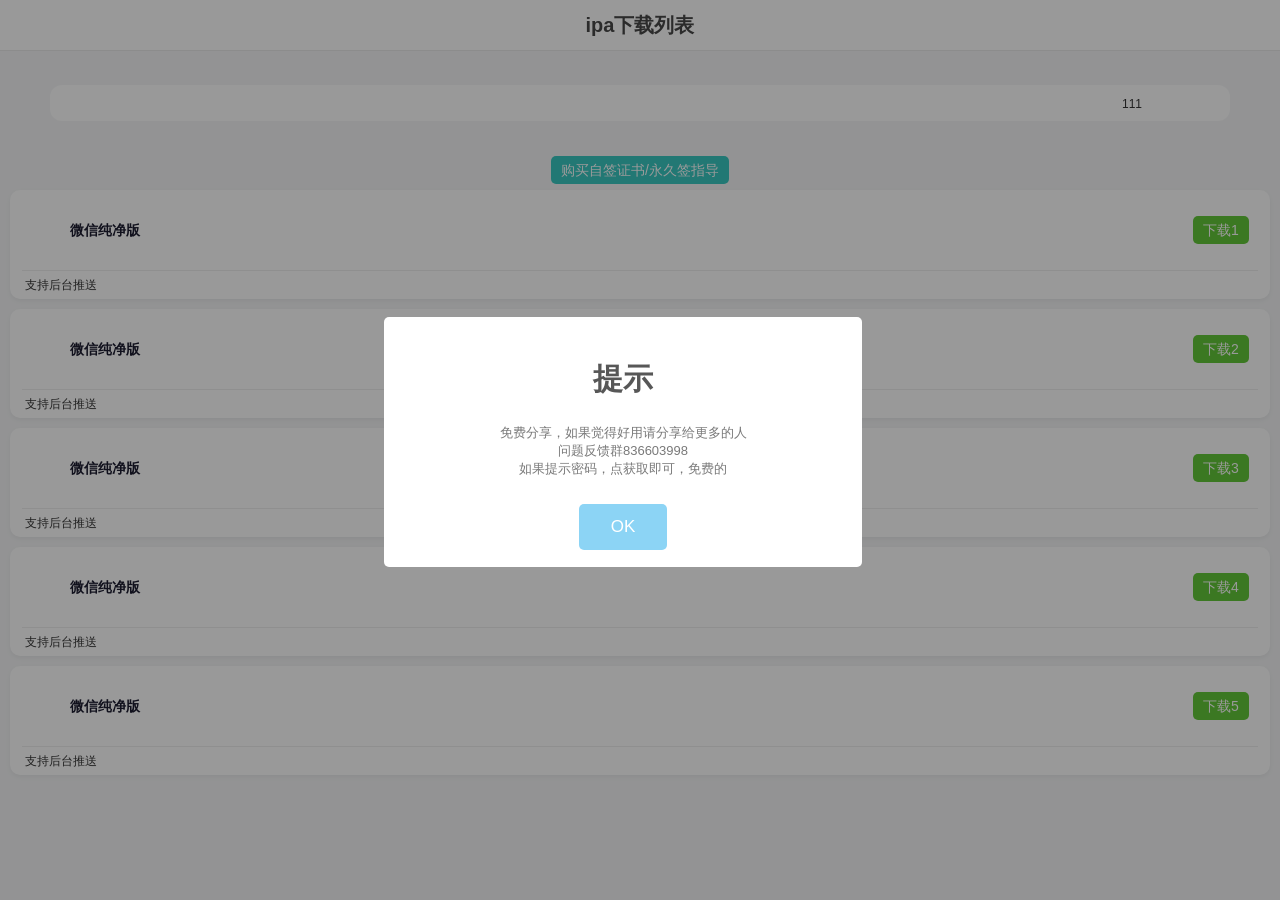
==== v5/index.html @ 25a2d20e "Add files via upload" ====
<!DOCTYPE html>
<html lang="zh-cn">
 <head>
  <meta http-equiv="Content-Type" content="text/html; charset=UTF-8" /> 
  <meta http-equiv="X-UA-Compatible" content="IE=edge" /> 
  <meta name="viewport" content="width=device-width, initial-scale=1" />  
<title>ipa下载多开下载专区</title> 
  <meta name="keywords" content="ipa下载" /> 
  <meta name="description" content="ipa下载" /> 
  <!--<link rel="shortcut icon" type="image/x-icon" href="/png/logo.png" /> 
  <link rel="apple-touch-icon" href="/png/logo.png" /> 
  <link type="image/vnd.microsoft.icon" href="/png/logo.png" /> -->
  <link href="./css/style.css" rel="stylesheet" />  
 <!-- <script type="text/JavaScript">alert("可以正常安装的---未标记掉签的应用---\n正常访问\n问题解答群：836603998");</script>-->
     
     
     
     
     <!--头部导航条--> 
 </head>
 <body>
  
     <header id="fenzhi-nav"> 
   <div class="main"> 
    <h1 class="logo"> <a> <span>ipa下载列表</span> </a> </h1> 
    <nav class="nav"> 
     <ul> 
      <!--获取导航链接/从首页向下第一个栏目起/只显示nav栏目组--> 
     
      
      
    </nav> 
    <!--<div class="bar-btn visible-xs visible-sm"> -->
     <!--<a href="/index.htm"><img class="icon-bar2" src="/png/logo.png" /><img /></a> -->
    </div> 
    <!--<button class="nav-btn visible-xs visible-sm"> <span class="icon-line top"></span> <span class="icon-line middle"></span> <span class="icon-line bottom"></span> </button> -->
   </div> 
  </header> 
  <div id="content"> 
   <!--导航条--> 
   <!--内容--> 
   <div class="main"> 
    <div class="container content-box"> 
     <section class="sousuo"> 
      <div class="search"> 
       <div class="search-input">
       <!-- <img class="search-icon" src="/png/logo.png" /> -->
        <marquee class="info-item2" scrollamount="5">
       111
        </marquee> 
       </div> 
      </div> 
     </section> 
     <!-- 搜索热词 --> 
    </div> 
    <!-- 搜索引擎 --> 
   </div> 
   <!--获取每个链接栏目的内容--> 
   <section class="item card-box" id="row-29"> 
    <div class="container-fluid"> 
     <div class="row"> 
      <i class="fa fa-cloud-download"></i> 
      <!--获取内容列表--> 
       
   <!--<center><a href="https://jq.qq.com/?_wv=1027&k=j9Nrh9qq"onclick="return confirm('群号638898951')"> <button type="button" class="el-button base-button el-button--text primary" style="color:#39c9c2;" data-v-0b43de5e="">
               <span>QQ交流群</span> </button> </a> </center>-->
              <center><a href="https://apiocc.gitee.io/pnge/png/vx1.png"onclick="return confirm('稳定好用，欢迎购买')"> <button type="button" class="el-button base-button el-button--text primary" style="color:#39c9c2;" data-v-0b43de5e="">
              
               <span>购买自签证书/永久签指导</span> </button> </a> </center>
      
        
        
         
       <!-- head --> 
       <div class="shortcut-list t autoresize"> 
        <div class="shortcut-list-item" data-v-1d37c6a3=""> 
         <div class="shortcut"> 
          <div class="sub" style="border-bottom-left-radius:10px;border-bottom-right-radius:10px;" data-v-481f0bb3=""> 
           <div class="user" style="display:;" data-v-481f0bb3=""> 
            <div class="avatar" style="height:40px;width:40px;" data-v-7c8eb7ad="" data-v-481f0bb3=""> 
            
            </div> 
            <div class="info" data-v-481f0bb3=""> 
             <a href="/user/1qmnYqpnD5" class="name" data-v-481f0bb3="">微信纯净版</a> 
            
          
               </div> 
          <a href="https://cloud.cydias.top/d/a4/%E5%BE%AE%E4%BF%A1/%E5%BE%AE%E4%BF%A11.ipa"> <button type="button" class="el-button base-button el-button--text primary" style="color:#63c939;" data-v-0b43de5e="">
              <!---->
              <!----> <span>下载1</span> </button> </a>  &nbsp;&nbsp;&nbsp;
         
         
        
              </div> 
           <div class="information" data-v-481f0bb3=""> 
            <div class="info-item types" style="display:none;" data-v-481f0bb3=""></div> 
            <!----> 
            <!----> 
           </div> 
           <div class="info-item">
             支持后台推送
           </div>
          </div>
         </div>
        </div> 
                 <br /> 
        <!-- end --> 
        
        <!-- head --> 
       <div class="shortcut-list t autoresize"> 
        <div class="shortcut-list-item" data-v-1d37c6a3=""> 
         <div class="shortcut"> 
          <div class="sub" style="border-bottom-left-radius:10px;border-bottom-right-radius:10px;" data-v-481f0bb3=""> 
           <div class="user" style="display:;" data-v-481f0bb3=""> 
            <div class="avatar" style="height:40px;width:40px;" data-v-7c8eb7ad="" data-v-481f0bb3=""> 
            
            </div> 
            <div class="info" data-v-481f0bb3=""> 
             <a href="/user/1qmnYqpnD5" class="name" data-v-481f0bb3="">微信纯净版</a> 
            
          
               </div> 
          <a href="https://cloud.cydias.top/d/a4/%E5%BE%AE%E4%BF%A1/%E5%BE%AE%E4%BF%A12.ipa"> <button type="button" class="el-button base-button el-button--text primary" style="color:#63c939;" data-v-0b43de5e="">
              <!---->
              <!----> <span>下载2</span> </button> </a>  &nbsp;&nbsp;&nbsp;
         
         
        
              </div> 
           <div class="information" data-v-481f0bb3=""> 
            <div class="info-item types" style="display:none;" data-v-481f0bb3=""></div> 
            <!----> 
            <!----> 
           </div> 
           <div class="info-item">
             支持后台推送
           </div>
          </div>
         </div>
        </div> 
                 <br /> 
        <!-- end --> 
        
        <!-- head --> 
       <div class="shortcut-list t autoresize"> 
        <div class="shortcut-list-item" data-v-1d37c6a3=""> 
         <div class="shortcut"> 
          <div class="sub" style="border-bottom-left-radius:10px;border-bottom-right-radius:10px;" data-v-481f0bb3=""> 
           <div class="user" style="display:;" data-v-481f0bb3=""> 
            <div class="avatar" style="height:40px;width:40px;" data-v-7c8eb7ad="" data-v-481f0bb3=""> 
            
            </div> 
            <div class="info" data-v-481f0bb3=""> 
             <a href="/user/1qmnYqpnD5" class="name" data-v-481f0bb3="">微信纯净版</a> 
            
          
               </div> 
          <a href="https://cloud.cydias.top/d/a4/%E5%BE%AE%E4%BF%A1/%E5%BE%AE%E4%BF%A13.ipa"> <button type="button" class="el-button base-button el-button--text primary" style="color:#63c939;" data-v-0b43de5e="">
              <!---->
              <!----> <span>下载3</span> </button> </a>  &nbsp;&nbsp;&nbsp;
         
         
        
              </div> 
           <div class="information" data-v-481f0bb3=""> 
            <div class="info-item types" style="display:none;" data-v-481f0bb3=""></div> 
            <!----> 
            <!----> 
           </div> 
           <div class="info-item">
             支持后台推送
           </div>
          </div>
         </div>
        </div> 
                 <br /> 
        <!-- end --> 
        
        <!-- head --> 
       <div class="shortcut-list t autoresize"> 
        <div class="shortcut-list-item" data-v-1d37c6a3=""> 
         <div class="shortcut"> 
          <div class="sub" style="border-bottom-left-radius:10px;border-bottom-right-radius:10px;" data-v-481f0bb3=""> 
           <div class="user" style="display:;" data-v-481f0bb3=""> 
            <div class="avatar" style="height:40px;width:40px;" data-v-7c8eb7ad="" data-v-481f0bb3=""> 
            
            </div> 
            <div class="info" data-v-481f0bb3=""> 
             <a href="/user/1qmnYqpnD5" class="name" data-v-481f0bb3="">微信纯净版</a> 
            
          
               </div> 
          <a href="https://cloud.cydias.top/d/a4/%E5%BE%AE%E4%BF%A1/%E5%BE%AE%E4%BF%A14.ipa"> <button type="button" class="el-button base-button el-button--text primary" style="color:#63c939;" data-v-0b43de5e="">
              <!---->
              <!----> <span>下载4</span> </button> </a>  &nbsp;&nbsp;&nbsp;
         
         
        
              </div> 
           <div class="information" data-v-481f0bb3=""> 
            <div class="info-item types" style="display:none;" data-v-481f0bb3=""></div> 
            <!----> 
            <!----> 
           </div> 
           <div class="info-item">
             支持后台推送
           </div>
          </div>
         </div>
        </div> 
                 <br /> 
        <!-- end --> 
        
        <!-- head --> 
       <div class="shortcut-list t autoresize"> 
        <div class="shortcut-list-item" data-v-1d37c6a3=""> 
         <div class="shortcut"> 
          <div class="sub" style="border-bottom-left-radius:10px;border-bottom-right-radius:10px;" data-v-481f0bb3=""> 
           <div class="user" style="display:;" data-v-481f0bb3=""> 
            <div class="avatar" style="height:40px;width:40px;" data-v-7c8eb7ad="" data-v-481f0bb3=""> 
            
            </div> 
            <div class="info" data-v-481f0bb3=""> 
             <a href="/user/1qmnYqpnD5" class="name" data-v-481f0bb3="">微信纯净版</a> 
            
          
               </div> 
          <a href="https://cloud.cydias.top/d/a4/%E5%BE%AE%E4%BF%A1/%E5%BE%AE%E4%BF%A15.ipa"> <button type="button" class="el-button base-button el-button--text primary" style="color:#63c939;" data-v-0b43de5e="">
              <!---->
              <!----> <span>下载5</span> </button> </a>  &nbsp;&nbsp;&nbsp;
         
         
        
              </div> 
           <div class="information" data-v-481f0bb3=""> 
            <div class="info-item types" style="display:none;" data-v-481f0bb3=""></div> 
            <!----> 
            <!----> 
           </div> 
           <div class="info-item">
             支持后台推送
           </div>
          </div>
         </div>
        </div> 
                 <br /> 
        <!-- end --> 
        
       
        
       


            
        </section> 
  </div> 
  
      
         <script>
(function(){
    var bp = document.createElement('script');
    var curProtocol = window.location.protocol.split(':')[0];
    if (curProtocol === 'https') {
        bp.src = 'https://zz.bdstatic.com/linksubmit/push.js';
    }
    else {
        bp.src = 'http://push.zhanzhang.baidu.com/push.js';
    }
    var s = document.getElementsByTagName("script")[0];
    s.parentNode.insertBefore(bp, s);
})();
</script>
   
 <script type="text/javascript">document.write(unescape("%3Cspan id='cnzz_stat_icon_1278512491'%3E%3C/span%3E%3Cscript src='https://s4.cnzz.com/z_stat.php%3Fid%3D1278512491' type='text/javascript'%3E%3C/script%3E"));</script>
 <!--网站首页弹窗开始-->
        <link href="./css/sweetalert.min.css" rel="stylesheet">
        <script src="./js/sweetalert.min.js"></script>
        <script type="text/javascript">
  swal("提示\n ","免费分享，如果觉得好用请分享给更多的人\n问题反馈群836603998 \n如果提示密码，点获取即可，免费的")
        </script>
        <!--网站首页弹窗结束-->
     
        <script src="./js/jquery.js"></script> 
  <!-- ZUI Javascript组件 --> 
  <script src="./js/zui.js"></script> 
  <script src="./js/js.js"></script> 
      
 </body>
</html>
---- v5/css/style.css ----
.el-button
{
	display: inline-block;
	line-height: 1;
	white-space: nowrap;
	cursor: pointer;
	background: #fff;
	border: 1px solid #dcdfe6;
	color: #606266;
	-webkit-appearance: none;
	text-align: center;
	box-sizing: border-box;
	outline: 0;
	margin: 0;
	transition: .1s;
	font-weight: 500;
	padding: 12px 20px;
	font-size: 14px;
	border-radius: 4px
}

.el-button+.el-button
{
	margin-left: 10px
}

.el-button:focus,.el-button:hover
{
	color: #409eff;
	border-color: #c6e2ff;
	background-color: #ecf5ff
}

.el-button:active
{
	color: #3a8ee6;
	border-color: #3a8ee6;
	outline: 0
}

.el-button::-moz-focus-inner
{
	border: 0
}

.el-button [class*=el-icon-]+span
{
	margin-left: 5px
}

.el-button.is-plain:focus,.el-button.is-plain:hover
{
	background: #fff;
	border-color: #409eff;
	color: #409eff
}

.el-button.is-active,.el-button.is-plain:active
{
	color: #3a8ee6;
	border-color: #3a8ee6
}

.el-button.is-plain:active
{
	background: #fff;
	outline: 0
}

.el-button.is-disabled,.el-button.is-disabled:focus,.el-button.is-disabled:hover
{
	color: #c0c4cc;
	cursor: not-allowed;
	background-image: none;
	background-color: #fff;
	border-color: #ebeef5
}

.el-button.is-disabled.el-button--text
{
	background-color: transparent
}

.el-button.is-disabled.is-plain,.el-button.is-disabled.is-plain:focus,.el-button.is-disabled.is-plain:hover
{
	background-color: #fff;
	border-color: #ebeef5;
	color: #c0c4cc
}

.el-button.is-loading
{
	position: relative;
	pointer-events: none
}

.el-button.is-loading:before
{
	pointer-events: none;
	content: "";
	position: absolute;
	left: -1px;
	top: -1px;
	right: -1px;
	bottom: -1px;
	border-radius: inherit;
	background-color: hsla(0,0%,100%,.35)
}

.el-button.is-round
{
	border-radius: 20px;
	padding: 12px 23px
}

.el-button.is-circle
{
	border-radius: 50%;
	padding: 12px
}

.el-button--primary
{
	color: #fff;
	background-color: #409eff;
	border-color: #409eff
}

.el-button--primary:focus,.el-button--primary:hover
{
	background: #66b1ff;
	border-color: #66b1ff;
	color: #fff
}

.el-button--primary.is-active,.el-button--primary:active
{
	background: #3a8ee6;
	border-color: #3a8ee6;
	color: #fff
}

.el-button--primary:active
{
	outline: 0
}

.el-button--primary.is-disabled,.el-button--primary.is-disabled:active,.el-button--primary.is-disabled:focus,.el-button--primary.is-disabled:hover
{
	color: #fff;
	background-color: #a0cfff;
	border-color: #a0cfff
}

.el-button--primary.is-plain
{
	color: #409eff;
	background: #ecf5ff;
	border-color: #b3d8ff
}

.el-button--primary.is-plain:focus,.el-button--primary.is-plain:hover
{
	background: #409eff;
	border-color: #409eff;
	color: #fff
}

.el-button--primary.is-plain:active
{
	background: #3a8ee6;
	border-color: #3a8ee6;
	color: #fff;
	outline: 0
}

.el-button--primary.is-plain.is-disabled,.el-button--primary.is-plain.is-disabled:active,.el-button--primary.is-plain.is-disabled:focus,.el-button--primary.is-plain.is-disabled:hover
{
	color: #8cc5ff;
	background-color: #ecf5ff;
	border-color: #d9ecff
}

.el-button--success
{
	color: #fff;
	background-color: #67c23a;
	border-color: #67c23a
}

.el-button--success:focus,.el-button--success:hover
{
	background: #85ce61;
	border-color: #85ce61;
	color: #fff
}

.el-button--success.is-active,.el-button--success:active
{
	background: #5daf34;
	border-color: #5daf34;
	color: #fff
}

.el-button--success:active
{
	outline: 0
}

.el-button--success.is-disabled,.el-button--success.is-disabled:active,.el-button--success.is-disabled:focus,.el-button--success.is-disabled:hover
{
	color: #fff;
	background-color: #b3e19d;
	border-color: #b3e19d
}

.el-button--success.is-plain
{
	color: #67c23a;
	background: #f0f9eb;
	border-color: #c2e7b0
}

.el-button--success.is-plain:focus,.el-button--success.is-plain:hover
{
	background: #67c23a;
	border-color: #67c23a;
	color: #fff
}

.el-button--success.is-plain:active
{
	background: #5daf34;
	border-color: #5daf34;
	color: #fff;
	outline: 0
}

.el-button--success.is-plain.is-disabled,.el-button--success.is-plain.is-disabled:active,.el-button--success.is-plain.is-disabled:focus,.el-button--success.is-plain.is-disabled:hover
{
	color: #a4da89;
	background-color: #f0f9eb;
	border-color: #e1f3d8
}

.el-button--warning
{
	color: #fff;
	background-color: #e6a23c;
	border-color: #e6a23c
}

.el-button--warning:focus,.el-button--warning:hover
{
	background: #ebb563;
	border-color: #ebb563;
	color: #fff
}

.el-button--warning.is-active,.el-button--warning:active
{
	background: #cf9236;
	border-color: #cf9236;
	color: #fff
}

.el-button--warning:active
{
	outline: 0
}

.el-button--warning.is-disabled,.el-button--warning.is-disabled:active,.el-button--warning.is-disabled:focus,.el-button--warning.is-disabled:hover
{
	color: #fff;
	background-color: #f3d19e;
	border-color: #f3d19e
}

.el-button--warning.is-plain
{
	color: #e6a23c;
	background: #fdf6ec;
	border-color: #f5dab1
}

.el-button--warning.is-plain:focus,.el-button--warning.is-plain:hover
{
	background: #e6a23c;
	border-color: #e6a23c;
	color: #fff
}

.el-button--warning.is-plain:active
{
	background: #cf9236;
	border-color: #cf9236;
	color: #fff;
	outline: 0
}

.el-button--warning.is-plain.is-disabled,.el-button--warning.is-plain.is-disabled:active,.el-button--warning.is-plain.is-disabled:focus,.el-button--warning.is-plain.is-disabled:hover
{
	color: #f0c78a;
	background-color: #fdf6ec;
	border-color: #faecd8
}

.el-button--danger
{
	color: #fff;
	background-color: #f56c6c;
	border-color: #f56c6c
}

.el-button--danger:focus,.el-button--danger:hover
{
	background: #f78989;
	border-color: #f78989;
	color: #fff
}

.el-button--danger.is-active,.el-button--danger:active
{
	background: #dd6161;
	border-color: #dd6161;
	color: #fff
}

.el-button--danger:active
{
	outline: 0
}

.el-button--danger.is-disabled,.el-button--danger.is-disabled:active,.el-button--danger.is-disabled:focus,.el-button--danger.is-disabled:hover
{
	color: #fff;
	background-color: #fab6b6;
	border-color: #fab6b6
}

.el-button--danger.is-plain
{
	color: #f56c6c;
	background: #fef0f0;
	border-color: #fbc4c4
}

.el-button--danger.is-plain:focus,.el-button--danger.is-plain:hover
{
	background: #f56c6c;
	border-color: #f56c6c;
	color: #fff
}

.el-button--danger.is-plain:active
{
	background: #dd6161;
	border-color: #dd6161;
	color: #fff;
	outline: 0
}

.el-button--danger.is-plain.is-disabled,.el-button--danger.is-plain.is-disabled:active,.el-button--danger.is-plain.is-disabled:focus,.el-button--danger.is-plain.is-disabled:hover
{
	color: #f9a7a7;
	background-color: #fef0f0;
	border-color: #fde2e2
}

.el-button--info
{
	color: #fff;
	background-color: #909399;
	border-color: #909399
}

.el-button--info:focus,.el-button--info:hover
{
	background: #a6a9ad;
	border-color: #a6a9ad;
	color: #fff
}

.el-button--info.is-active,.el-button--info:active
{
	background: #82848a;
	border-color: #82848a;
	color: #fff
}

.el-button--info:active
{
	outline: 0
}

.el-button--info.is-disabled,.el-button--info.is-disabled:active,.el-button--info.is-disabled:focus,.el-button--info.is-disabled:hover
{
	color: #fff;
	background-color: #c8c9cc;
	border-color: #c8c9cc
}

.el-button--info.is-plain
{
	color: #909399;
	background: #f4f4f5;
	border-color: #d3d4d6
}

.el-button--info.is-plain:focus,.el-button--info.is-plain:hover
{
	background: #909399;
	border-color: #909399;
	color: #fff
}

.el-button--info.is-plain:active
{
	background: #82848a;
	border-color: #82848a;
	color: #fff;
	outline: 0
}

.el-button--info.is-plain.is-disabled,.el-button--info.is-plain.is-disabled:active,.el-button--info.is-plain.is-disabled:focus,.el-button--info.is-plain.is-disabled:hover
{
	color: #bcbec2;
	background-color: #f4f4f5;
	border-color: #e9e9eb
}

.el-button--text,.el-button--text.is-disabled,.el-button--text.is-disabled:focus,.el-button--text.is-disabled:hover,.el-button--text:active
{
	border-color: transparent
}

.el-button--medium
{
	padding: 10px 20px;
	font-size: 14px;
	border-radius: 4px
}

.el-button--mini,.el-button--small
{
	font-size: 12px;
	border-radius: 3px
}

.el-button--medium.is-round
{
	padding: 10px 20px
}

.el-button--medium.is-circle
{
	padding: 10px
}

.el-button--small,.el-button--small.is-round
{
	padding: 9px 15px
}

.el-button--small.is-circle
{
	padding: 9px
}

.el-button--mini,.el-button--mini.is-round
{
	padding: 7px 15px
}

.el-button--mini.is-circle
{
	padding: 7px
}

.el-button--text
{
	color: #409eff;
	background: 0 0;
	padding-left: 0;
	padding-right: 0
}

.el-button--text:focus,.el-button--text:hover
{
	color: #66b1ff;
	border-color: transparent;
	background-color: transparent
}

.el-button--text:active
{
	color: #3a8ee6;
	background-color: transparent
}

.el-button-group
{
	display: inline-block;
	vertical-align: middle
}

.el-button-group:after,.el-button-group:before
{
	display: table;
	content: ""
}

.el-checkbox,.el-checkbox__input
{
	display: inline-block;
	position: relative;
	white-space: nowrap
}

.el-button-group:after
{
	clear: both
}

.el-button-group>.el-button
{
	float: left;
	position: relative
}

.el-button-group>.el-button+.el-button
{
	margin-left: 0
}

.el-button-group>.el-button:first-child
{
	border-top-right-radius: 0;
	border-bottom-right-radius: 0
}

.el-button-group>.el-button:last-child
{
	border-top-left-radius: 0;
	border-bottom-left-radius: 0
}

.el-button-group>.el-button:first-child:last-child
{
	border-radius: 4px
}

.el-button-group>.el-button:first-child:last-child.is-round
{
	border-radius: 20px
}

.el-button-group>.el-button:first-child:last-child.is-circle
{
	border-radius: 50%
}

.el-button-group>.el-button:not(:first-child):not(:last-child)
{
	border-radius: 0
}

.el-button-group>.el-button:not(:last-child)
{
	margin-right: -1px
}

.el-button-group>.el-button.is-active,.el-button-group>.el-button:active,.el-button-group>.el-button:focus,.el-button-group>.el-button:hover
{
	z-index: 1
}

.el-button-group>.el-dropdown>.el-button
{
	border-top-left-radius: 0;
	border-bottom-left-radius: 0;
	border-left-color: hsla(0,0%,100%,.5)
}

.el-button-group .el-button--primary:first-child
{
	border-right-color: hsla(0,0%,100%,.5)
}

.el-button-group .el-button--primary:last-child
{
	border-left-color: hsla(0,0%,100%,.5)
}

.el-button-group .el-button--primary:not(:first-child):not(:last-child)
{
	border-left-color: hsla(0,0%,100%,.5);
	border-right-color: hsla(0,0%,100%,.5)
}

.el-button-group .el-button--success:first-child
{
	border-right-color: hsla(0,0%,100%,.5)
}

.el-button-group .el-button--success:last-child
{
	border-left-color: hsla(0,0%,100%,.5)
}

.el-button-group .el-button--success:not(:first-child):not(:last-child)
{
	border-left-color: hsla(0,0%,100%,.5);
	border-right-color: hsla(0,0%,100%,.5)
}

.el-button-group .el-button--warning:first-child
{
	border-right-color: hsla(0,0%,100%,.5)
}

.el-button-group .el-button--warning:last-child
{
	border-left-color: hsla(0,0%,100%,.5)
}

.el-button-group .el-button--warning:not(:first-child):not(:last-child)
{
	border-left-color: hsla(0,0%,100%,.5);
	border-right-color: hsla(0,0%,100%,.5)
}

.el-button-group .el-button--danger:first-child
{
	border-right-color: hsla(0,0%,100%,.5)
}

.el-button-group .el-button--danger:last-child
{
	border-left-color: hsla(0,0%,100%,.5)
}

.el-button-group .el-button--danger:not(:first-child):not(:last-child)
{
	border-left-color: hsla(0,0%,100%,.5);
	border-right-color: hsla(0,0%,100%,.5)
}

.el-button-group .el-button--info:first-child
{
	border-right-color: hsla(0,0%,100%,.5)
}

.el-button-group .el-button--info:last-child
{
	border-left-color: hsla(0,0%,100%,.5)
}

.el-button-group .el-button--info:not(:first-child):not(:last-child)
{
	border-left-color: hsla(0,0%,100%,.5);
	border-right-color: hsla(0,0%,100%,.5)
}



.shortcut-list .shortcut-list-item[data-v-1d37c6a3]
{
	flex: 1 0 calc(100% - 24px);
	margin: 0 5px 0px;
	border-radius: 10px;
	box-shadow: 0 2px 5px rgba(0,0,0,.05);
	overflow: hidden;
	transition-timing-function: ease-in-out;
	transition: box-shadow .25s,-webkit-transform .25s;
	transition: box-shadow .25s,transform .25s;
	transition: box-shadow .25s,transform .25s,-webkit-transform .25s
}




.shortcut .sub .user .info .time.has-icon i[data-v-481f0bb3]{
	margin-right:5px;
	display:inline-block;
	width:16px;
	height:14px;
background-image:url([data-uri]);background-size:16px 14px;background-position:50%;background-repeat:no-repeat
}

.info-item
{
	padding: 5px 15px 5px 15px;
	font-size: 12px;
	color: #gray;
}

.el-button.base-button
{
	position: relative;
	padding: 12px 10px;
	min-width: 50px;
	cursor: pointer
}

.el-button.base-button:before
{
	content: "";
	position: absolute;
	width: 100%;
	height: 28px;
	border-radius: 5px;
	background-color: #fff
}

.el-button.base-button.is-loading:before,.el-button.base-button:before
{
	left: 0;
	top: 50%;
	-webkit-transform: translateY(-50%);
	transform: translateY(-50%)
}

.el-button.base-button i,.el-button.base-button span
{
	position: relative;
	color: inherit
}

.el-button.base-button.primary:before
{
	background-color: currentColor
}

.el-button.base-button.primary i,.el-button.base-button.primary span
{
	color: #fff
}

.el-button.base-button.secondary:before
{
	background-color: #f5f6f7
}

tr.visible-print
{
	display: none!important
}

@media print
{
	.visible-print
	{
		display: block!important
	}

	.inline.visible-print
	{
		display: inline!important
	}

	tr.hidden-print
	{
		display: none!important
	}
}

*,:after,:before
{
	-webkit-box-sizing: border-box;
	-moz-box-sizing: border-box;
	box-sizing: border-box
}

html
{
	font-size: 10px;
	-webkit-tap-highlight-color: rgba(0,0,0,0)
}

body
{
	font-family: "Helvetica Neue",Helvetica,Tahoma,Arial,'Microsoft Yahei','PingFang SC','Hiragino Sans GB','WenQuanYi Micro Hei',sans-serif;
	font-size: 13px;
	line-height: 1.53846154;
	color: #353535;
	background-color: #fff
}

button,input,select,textarea
{
	font-family: inherit;
	font-size: inherit;
	line-height: inherit
}

a
{
	color: #145ccd;
	text-decoration: none;
	-webkit-transition: all .4s cubic-bezier(.175,.885,.32,1);
	-o-transition: all .4s cubic-bezier(.175,.885,.32,1);
	transition: all .4s cubic-bezier(.175,.885,.32,1)
}

a:focus,a:hover
{
	color: #0d3d88;
	text-decoration: underline
}

a:focus
{
	outline: thin dotted #333;
	outline: 5px auto -webkit-focus-ring-color;
	outline-offset: -2px
}

a.disabled,a.disabled:focus,a.disabled:hover,a[disabled],a[disabled]:focus,a[disabled]:hover
{
	color: #aaa;
	text-decoration: none;
	cursor: default
}

audio,canvas,img,video
{
	max-width: 100%;
	vertical-align: middle
}

.sr-only
{
	position: absolute;
	width: 1px;
	height: 1px;
	padding: 0;
	margin: -1px;
	overflow: hidden;
	clip: rect(0 0 0 0);
	border: 0
}

::-moz-selection
{
	text-shadow: none;
	background: #b3d4fc
}

::selection
{
	text-shadow: none;
	background: #b3d4fc
}

fieldset
{
	padding: 0;
	margin: 0;
	border: 0
}

textarea
{
	resize: vertical
}

ol,ul
{
	padding-left: 20px
}

.container,.container-fixed,.container-fixed-md,.container-fixed-sm,.container-fixed-xs,.container-fluid
{
	padding-right: 10px;
	padding-left: 10px;
	margin-right: auto;
	margin-left: auto
}

@media (min-width:1200px)
{
	.container
	{
		max-width: 1160px
	}
}

.container-fixed
{
	width: 1160px
}

.container-fixed-md
{
	width: 960px
}

.container-fixed-sm
{
	width: 740px
}

.container-fixed-xs
{
	width: 440px
}

.row
{
	margin-right: -10px;
	margin-left: -10px
}

.col,.col-lg-1,.col-lg-10,.col-lg-11,.col-lg-12,.col-lg-2,.col-lg-3,.col-lg-4,.col-lg-5,.col-lg-6,.col-lg-7,.col-lg-8,.col-lg-9,.col-md-1,.col-md-10,.col-md-11,.col-md-12,.col-md-2,.col-md-3,.col-md-4,.col-md-5,.col-md-6,.col-md-7,.col-md-8,.col-md-9,.col-sm-1,.col-sm-10,.col-sm-11,.col-sm-12,.col-sm-2,.col-sm-3,.col-sm-4,.col-sm-5,.col-sm-6,.col-sm-7,.col-sm-8,.col-sm-9,.col-xs-1,.col-xs-10,.col-xs-11,.col-xs-12,.col-xs-2,.col-xs-3,.col-xs-4,.col-xs-5,.col-xs-6,.col-xs-7,.col-xs-8,.col-xs-9
{
	position: relative;
	min-height: 1px;
	padding-right: 10px;
	padding-left: 10px
}

.col,.col-xs,.col-xs-1,.col-xs-10,.col-xs-11,.col-xs-12,.col-xs-2,.col-xs-3,.col-xs-4,.col-xs-5,.col-xs-6,.col-xs-7,.col-xs-8,.col-xs-9
{
	float: left
}

.col-xs-1
{
	width: 8.33333333%
}

.col-xs-2
{
	width: 16.66666667%
}

.col-xs-3
{
	width: 25%
}

.col-xs-4
{
	width: 33.33333333%
}

.col-xs-5
{
	width: 41.66666667%
}

.col-xs-6
{
	width: 50%
}

.col-xs-7
{
	width: 58.33333333%
}

.col-xs-8
{
	width: 66.66666667%
}

.col-xs-9
{
	width: 75%
}

.col-xs-10
{
	width: 83.33333333%
}

.col-xs-11
{
	width: 91.66666667%
}

.col-xs-12
{
	width: 100%
}

@media (min-width:768px)
{
	.col-sm-1,.col-sm-10,.col-sm-11,.col-sm-12,.col-sm-2,.col-sm-3,.col-sm-4,.col-sm-5,.col-sm-6,.col-sm-7,.col-sm-8,.col-sm-9
	{
		float: left
	}

	.col-sm-1
	{
		width: 8.33333333%
	}

	.col-sm-2
	{
		width: 16.66666667%
	}

	.col-sm-3
	{
		width: 25%
	}

	.col-sm-4
	{
		width: 33.33333333%
	}

	.col-sm-5
	{
		width: 41.66666667%
	}

	.col-sm-6
	{
		width: 50%
	}

	.col-sm-7
	{
		width: 58.33333333%
	}

	.col-sm-8
	{
		width: 66.66666667%
	}

	.col-sm-9
	{
		width: 75%
	}

	.col-sm-10
	{
		width: 83.33333333%
	}

	.col-sm-11
	{
		width: 91.66666667%
	}

	.col-sm-12
	{
		width: 100%
	}

	.col-sm-push-1
	{
		left: 8.33333333%
	}

	.col-sm-push-2
	{
		left: 16.66666667%
	}

	.col-sm-push-3
	{
		left: 25%
	}

	.col-sm-push-4
	{
		left: 33.33333333%
	}

	.col-sm-push-5
	{
		left: 41.66666667%
	}

	.col-sm-push-6
	{
		left: 50%
	}

	.col-sm-push-7
	{
		left: 58.33333333%
	}

	.col-sm-push-8
	{
		left: 66.66666667%
	}

	.col-sm-push-9
	{
		left: 75%
	}

	.col-sm-push-10
	{
		left: 83.33333333%
	}

	.col-sm-push-11
	{
		left: 91.66666667%
	}

	.col-sm-pull-1
	{
		right: 8.33333333%
	}

	.col-sm-pull-2
	{
		right: 16.66666667%
	}

	.col-sm-pull-3
	{
		right: 25%
	}

	.col-sm-pull-4
	{
		right: 33.33333333%
	}

	.col-sm-pull-5
	{
		right: 41.66666667%
	}

	.col-sm-pull-6
	{
		right: 50%
	}

	.col-sm-pull-7
	{
		right: 58.33333333%
	}

	.col-sm-pull-8
	{
		right: 66.66666667%
	}

	.col-sm-pull-9
	{
		right: 75%
	}

	.col-sm-pull-10
	{
		right: 83.33333333%
	}

	.col-sm-pull-11
	{
		right: 91.66666667%
	}

	.col-sm-offset-1
	{
		margin-left: 8.33333333%
	}

	.col-sm-offset-2
	{
		margin-left: 16.66666667%
	}

	.col-sm-offset-3
	{
		margin-left: 25%
	}

	.col-sm-offset-4
	{
		margin-left: 33.33333333%
	}

	.col-sm-offset-5
	{
		margin-left: 41.66666667%
	}

	.col-sm-offset-6
	{
		margin-left: 50%
	}

	.col-sm-offset-7
	{
		margin-left: 58.33333333%
	}

	.col-sm-offset-8
	{
		margin-left: 66.66666667%
	}

	.col-sm-offset-9
	{
		margin-left: 75%
	}

	.col-sm-offset-10
	{
		margin-left: 83.33333333%
	}

	.col-sm-offset-11
	{
		margin-left: 91.66666667%
	}
}

@media (min-width:992px)
{
	.col-md-1,.col-md-10,.col-md-11,.col-md-12,.col-md-2,.col-md-3,.col-md-4,.col-md-5,.col-md-6,.col-md-7,.col-md-8,.col-md-9
	{
		float: left
	}

	.col-md-1
	{
		width: 8.33333333%
	}

	.col-md-2
	{
		width: 16.66666667%
	}

	.col-md-3
	{
		width: 25%
	}

	.col-md-4
	{
		width: 33.33333333%
	}

	.col-md-5
	{
		width: 41.66666667%
	}

	.col-md-6
	{
		width: 50%
	}

	.col-md-7
	{
		width: 58.33333333%
	}

	.col-md-8
	{
		width: 66.66666667%
	}

	.col-md-9
	{
		width: 75%
	}

	.col-md-10
	{
		width: 83.33333333%
	}

	.col-md-11
	{
		width: 91.66666667%
	}

	.col-md-12
	{
		width: 100%
	}

	.col-md-push-0
	{
		left: auto
	}

	.col-md-push-1
	{
		left: 8.33333333%
	}

	.col-md-push-2
	{
		left: 16.66666667%
	}

	.col-md-push-3
	{
		left: 25%
	}

	.col-md-push-4
	{
		left: 33.33333333%
	}

	.col-md-push-5
	{
		left: 41.66666667%
	}

	.col-md-push-6
	{
		left: 50%
	}

	.col-md-push-7
	{
		left: 58.33333333%
	}

	.col-md-push-8
	{
		left: 66.66666667%
	}

	.col-md-push-9
	{
		left: 75%
	}

	.col-md-push-10
	{
		left: 83.33333333%
	}

	.col-md-push-11
	{
		left: 91.66666667%
	}

	.col-md-pull-0
	{
		right: auto
	}

	.col-md-pull-1
	{
		right: 8.33333333%
	}

	.col-md-pull-2
	{
		right: 16.66666667%
	}

	.col-md-pull-3
	{
		right: 25%
	}

	.col-md-pull-4
	{
		right: 33.33333333%
	}

	.col-md-pull-5
	{
		right: 41.66666667%
	}

	.col-md-pull-6
	{
		right: 50%
	}

	.col-md-pull-7
	{
		right: 58.33333333%
	}

	.col-md-pull-8
	{
		right: 66.66666667%
	}

	.col-md-pull-9
	{
		right: 75%
	}

	.col-md-pull-10
	{
		right: 83.33333333%
	}

	.col-md-pull-11
	{
		right: 91.66666667%
	}

	.col-md-offset-0
	{
		margin-left: 0
	}

	.col-md-offset-1
	{
		margin-left: 8.33333333%
	}

	.col-md-offset-2
	{
		margin-left: 16.66666667%
	}

	.col-md-offset-3
	{
		margin-left: 25%
	}

	.col-md-offset-4
	{
		margin-left: 33.33333333%
	}

	.col-md-offset-5
	{
		margin-left: 41.66666667%
	}

	.col-md-offset-6
	{
		margin-left: 50%
	}

	.col-md-offset-7
	{
		margin-left: 58.33333333%
	}

	.col-md-offset-8
	{
		margin-left: 66.66666667%
	}

	.col-md-offset-9
	{
		margin-left: 75%
	}

	.col-md-offset-10
	{
		margin-left: 83.33333333%
	}

	.col-md-offset-11
	{
		margin-left: 91.66666667%
	}
}

@media (min-width:1200px)
{
	.col-lg-1,.col-lg-10,.col-lg-11,.col-lg-12,.col-lg-2,.col-lg-3,.col-lg-4,.col-lg-5,.col-lg-6,.col-lg-7,.col-lg-8,.col-lg-9
	{
		float: left
	}

	.col-lg-1
	{
		width: 8.33333333%
	}

	.col-lg-2
	{
		width: 16.66666667%
	}

	.col-lg-3
	{
		width: 25%
	}

	.col-lg-4
	{
		width: 33.33333333%
	}

	.col-lg-5
	{
		width: 41.66666667%
	}

	.col-lg-6
	{
		width: 50%
	}

	.col-lg-7
	{
		width: 58.33333333%
	}

	.col-lg-8
	{
		width: 66.66666667%
	}

	.col-lg-9
	{
		width: 75%
	}

	.col-lg-10
	{
		width: 83.33333333%
	}

	.col-lg-11
	{
		width: 91.66666667%
	}

	.col-lg-12
	{
		width: 100%
	}

	.col-lg-push-0
	{
		left: auto
	}

	.col-lg-push-1
	{
		left: 8.33333333%
	}

	.col-lg-push-2
	{
		left: 16.66666667%
	}

	.col-lg-push-3
	{
		left: 25%
	}

	.col-lg-push-4
	{
		left: 33.33333333%
	}

	.col-lg-push-5
	{
		left: 41.66666667%
	}

	.col-lg-push-6
	{
		left: 50%
	}

	.col-lg-push-7
	{
		left: 58.33333333%
	}

	.col-lg-push-8
	{
		left: 66.66666667%
	}

	.col-lg-push-9
	{
		left: 75%
	}

	.col-lg-push-10
	{
		left: 83.33333333%
	}

	.col-lg-push-11
	{
		left: 91.66666667%
	}

	.col-lg-pull-0
	{
		right: auto
	}

	.col-lg-pull-1
	{
		right: 8.33333333%
	}

	.col-lg-pull-2
	{
		right: 16.66666667%
	}

	.col-lg-pull-3
	{
		right: 25%
	}

	.col-lg-pull-4
	{
		right: 33.33333333%
	}

	.col-lg-pull-5
	{
		right: 41.66666667%
	}

	.col-lg-pull-6
	{
		right: 50%
	}

	.col-lg-pull-7
	{
		right: 58.33333333%
	}

	.col-lg-pull-8
	{
		right: 66.66666667%
	}

	.col-lg-pull-9
	{
		right: 75%
	}

	.col-lg-pull-10
	{
		right: 83.33333333%
	}

	.col-lg-pull-11
	{
		right: 91.66666667%
	}

	.col-lg-offset-0
	{
		margin-left: 0
	}

	.col-lg-offset-1
	{
		margin-left: 8.33333333%
	}

	.col-lg-offset-11
	{
		margin-left: 99%
	}
}

p
{
	margin: 0 0 10px
}

.shortcut[data-v-481f0bb3]
{
	display: flex;
	flex-direction: column
}

.shortcut .main .info[data-v-481f0bb3]
{
	display: flex;
	width: 100%;
	flex-direction: column
}

.shortcut .main .info .text[data-v-481f0bb3]
{
	flex: 1;
	padding-bottom: 10px
}

.shortcut .main .info .text .title[data-v-481f0bb3]
{
	display: flex;
	align-items: flex-start
}

.shortcut .main .info .text .title span[data-v-481f0bb3]
{
	font-size: 1.6rem;
	font-weight: 600;
	color: #fff
}

@media (min-width:750px)
{
	.shortcut .main .info .text .title span[data-v-481f0bb3]
	{
		line-height: 18px;
		height: 18px;
		overflow: hidden
	}
}

.shortcut .main .info .text .title i[data-v-481f0bb3]
{
	display: inline-block;
	margin-top: -5px;
	width: 28px;
	height: 28px;
	background-image: url(data:image/png;
	base64,iVBORw0KGgoAAAANSUhEUgAAABQAAAAUCAMAAAC6V+0/AAAABGdBTUEAALGPC/xhBQAAAAFzUkdCAK7OHOkAAABmUExURUdwTP///////////////////////////////////////////////////////////////////////////////////////////////////////////////////////////////////26W6sgAAAAhdFJOUwCzyiKfkgj73EFFAr8FP+EcMRk2midiN/QTiOy7WLcQh71S22UAAACoSURBVBjTdZGHDsMgDEQvIazsQVY3//+TDcaNkNpaksBPOvs4AK5BygFpNaVttffa2rL5sN74s8zIsPBJFQzzFOaERKZje83kRXudCUB1POxeAQjTOwXLqp1kt3C3mIhtfRxfh2ZCRecLeAqW1xXDFbMDMPsIV5LvoxGn44kXKRdML3GpZUulXqBcZJ1CNG+8fGyEyPzvZ/4JZEyj65OQbQi5TUL++o43U5oaJvD1qlUAAAAASUVORK5CYII=);background-size: 20px 20px;
	background-position: 50%;
	background-repeat: no-repeat
}


@media (-moz-min-device-pixel-ratio:3),(-webkit-min-device-pixel-ratio:3)
{
	.shortcut .main .info .text .title i[data-v-481f0bb3]
	{
		background-image: url(data:image/png;
		base64,iVBORw0KGgoAAAANSUhEUgAAADwAAAA8CAMAAAANIilAAAAABGdBTUEAALGPC/xhBQAAAAFzUkdCAK7OHOkAAAC0UExURUdwTP///////////////////////////////////////////////////////////////////////////////////////////////////////////////////////////////////////////////////////////////////////////////////////////////////////////////////////////////////////////1pfIIcAAAA7dFJOUwADCxj6bjzL9wU57/weMXSxgu3calsBkJdWzrrixRRS899/JBAutEt41aboEZ8o6q422oyKQ5iI5mVRPsUoWwAAAk1JREFUSMe1V+liojAQzlYIQWpFQYpiPStKtadVu837v1cxHCZholnpzg/FMR+ZzPHNBKH/I839ByEfYfMK6OaN5vK2+Vdsw6OleA1t2I2dftgW5cRiqpsLwKDvOpSun7BJBTHx05rSbtwP1Nh5ud+tCC5/Wi8q7F2XXpTuncK/Q6ohU9j391RL7kEvEz0wgby+pJqyBMBtXXAbAHd0wR0A7OuC/QoUbwe64MEnFtPDOrPYSOLn7eFw4KJhLU7YsaGMS2Qu7HwVv4ExLqv+VgH12o+cec+CObnptgdDHf+PcDax0rzMoB6MjUeST8fi/z2mdEHsrFK6WFzgMuVaM43m4oovpiSaWdSSAsGUThUbBZfBDlM+VP0M0qVk9gNTrrTqpuKwVUbREwk7tE8I7lEM6aQBRT+NEgfAqpo1C3UogluFfhRxhBVE/JoQweBBoX4fWvwBCAg2YXpcEsJTfJ9CZssOy5IWfRu5Q3OJKOQwOVSsIQfYoInN84UczxWYJMxfrVdKd2c2LpJETs8jqQfpG2OkPnGZngQA/02/3/nUnFQZCizJ9KSjbmFW7tOkWjxrkAxGGV2ZXD1BROWCNLRACyHP0MsUooseSIA7tnFSZtYMbJ85ASIs0rbfMEqrENolcCdowqQfdsokbc0UtHwifandDF5ZXWJ/r2xCljiZ4E/9RrfFv9liazb3WmNFrYGm1ihVa4hDm6kOdrj5/cE1LZ/LI/P83LAep7t/KYZ1xz03rNe7JmTb17ig5G+oczU6jmfh8VK2v+ZSpiM/9aC5xEnNHbUAAAAASUVORK5CYII=)
	}
}

.shortcut .main .info .text .description[data-v-481f0bb3]
{
	padding-top: 4px;
	font-size: 1.4rem;
	color: hsla(0,0%,100%,.7)
}

@media (min-width:750px)
{
	.shortcut .main .info .text .description[data-v-481f0bb3]
	{
		line-height: 20px;
		height: 40px;
		overflow: hidden
	}
}

.shortcut .main .info .tags[data-v-481f0bb3]
{
	position: relative;
	margin: -7px -10px -7px 0
}

.shortcut .main .info .tags[data-v-481f0bb3] ::-webkit-scrollbar
{
	display: none
}

.shortcut .main .info .tags .inner[data-v-481f0bb3]
{
	display: flex;
	align-items: center;
	flex-wrap: wrap;
	width: auto
}







}

ul
{
	padding: 0;
}

li
{
	list-style: none;
}

a:hover,a:active,a:focus
{
	text-decoration: none;
}

body
{
	background: #f2f2f2;
	overflow-x: hidden;
	overflow-y: auto;
}

i.icon,i.fa
{
	margin-right: 6px
}

#feedAv
{
	position: fixed!important;
	left: -9999999px!important;
}

#MZAD_POP_PLACEHOLDER
{
	position: fixed!important;
	left: -9999999px!important;
}

#pop_ad
{
	position: fixed!important;
	left: -9999999px!important;
}


.col, .col-xs-1, .col-xs-2, .col-xs-3, .col-xs-4, .col-xs-5, .col-xs-6, .col-xs-7, .col-xs-8, .col-xs-9, .col-xs-10, .col-xs-11, .col-xs-12, .col-sm-1, .col-sm-2, .col-sm-3, .col-sm-4, .col-sm-5, .col-sm-6, .col-sm-7, .col-sm-8, .col-sm-9, .col-sm-10, .col-sm-11, .col-sm-12, .col-md-1, .col-md-2, .col-md-3, .col-md-4, .col-md-5, .col-md-6, .col-md-7, .col-md-8, .col-md-9, .col-md-10, .col-md-11, .col-md-12, .col-lg-1, .col-lg-2, .col-lg-3, .col-lg-4, .col-lg-5, .col-lg-6, .col-lg-7, .col-lg-8, .col-lg-9, .col-lg-10, .col-lg-11, .col-lg-12
{
	padding: 0px 5px;
}


/*头部logo*/
header
{
	position: fixed;
	top: 0;
	left: 0;
	width: 100%;
	z-index: 100;
	height: 50px;
	background: #FFF;
}

header .logo
{
	font-size: 20px;
	margin: 0;
	font-weight: 400;
	text-align: center;
	position: relative;
	z-index: 99;
	border-bottom: 1px solid #e8e8e8;
	background: #FFF;
}

header .logo a
{
	line-height: 50px;
	color: #484848;
	font-weight: bold;
}

header .logo img
{
	width: 25px;
}

header .logo img
{
	animation: donghua 1.7s linear infinite;
	-webkit-animation: donghua 1.7s linear infinite;
	-moz-animation: donghua 1.7s linear infinite;
	-o-animation: donghua 1.7s linear infinite;
	-ms-animation: donghua 1.7s linear infinite;
}


/*头部分支按钮*/

/*头部导航条*/
header .main
{
	position: relative;
}

header .nav
{
	width: 100%;
	margin-left: 25px;
	background: #FFF;
	margin: 0;
	overflow: hidden;
	position: absolute;
	top: -300px;
	left: 0;
}

header .showNav
{
	top: 50px;
	box-shadow: 0 5px 5px rgba(204,204,204,.15);
	-moz-box-shadow: 0 5px 5px rgba(204,204,204,.15);
 /* 老的 Firefox */
}

header .nav li
{
	font-size: 16px;
}

header .nav a
{
	display: block;
	line-height: 40px;
	font-size: 16px;
	color: #959595;
	padding: 0 25px;
	border-bottom: 1px solid #f5f5f5;
}

header .nav a:hover
{
	border-color: #459df5;
	color: #459df5;
}

header .head-btn
{
	float: right;
	line-height: 60px;
}
/*导航条区域操作按钮*/


/*移动端导航按钮*/
header .bar-btn, header .nav-btn
{
	position: fixed;
	border: none;
	background: transparent;
	top: 0;
	left: 10px;
	outline: 0;
	margin-top: 10px;
	z-index: 100
}

header .nav-btn
{
	left: inherit;
	right: 10px;
}

header .icon-bar2
{
	display: block;
	width: 30px;
	height: 30px;
	background: #999;
}

header .bar-btn .icon-bar, header .nav-btn .icon-line
{
	display: block;
	margin: 6px 0;
	width: 25px;
	height: 2px;
	background: #999;
	cursor: pointer;
}

header .bar-btn .bar-line1
{
	-ms-transform: translateY(8px) rotateZ(90deg);
   /* IE 9 */
	-moz-transform: translateY(8px) rotateZ(90deg);
   /* Firefox */
	-webkit-transform: translateY(8px) rotateZ(90deg);
 /* Safari 和 Chrome */
	-o-transform: translateY(8px) rotateZ(90deg);
   /* Opera */
}

header .bar-btn .bar-line2
{
	-ms-transform: translateY(0px) rotateZ(0deg);
   /* IE 9 */
	-moz-transform: translateY(0px) rotateZ(0deg);
   /* Firefox */
	-webkit-transform: translateY(0px) rotateZ(0deg);
 /* Safari 和 Chrome */
	-o-transform: translateY(0px) rotateZ(0deg);
   /* Opera */
}

header .animated1 .bar-line1
{
	-ms-transform: translateY(8px) rotateZ(180deg);
   /* IE 9 */
	-moz-transform: translateY(8px) rotateZ(180deg);
   /* Firefox */
	-webkit-transform: translateY(8px) rotateZ(180deg);
 /* Safari 和 Chrome */
	-o-transform: translateY(8px) rotateZ(180deg);
   /* Opera */
}

header .animated1 .bar-line2
{
	-ms-transform: translateY(0px) rotateZ(90deg);
   /* IE 9 */
	-moz-transform: translateY(0px) rotateZ(90deg);
   /* Firefox */
	-webkit-transform: translateY(0px) rotateZ(90deg);
 /* Safari 和 Chrome */
	-o-transform: translateY(0px) rotateZ(90deg);
   /* Opera */
}

header .nav-btn .middle
{
	margin: 0 auto;
}

header .animated2 .top
{
	-ms-transform: translateY(8px) rotateZ(45deg);
   /* IE 9 */
	-moz-transform: translateY(8px) rotateZ(45deg);
   /* Firefox */
	-webkit-transform: translateY(8px) rotateZ(45deg);
 /* Safari 和 Chrome */
	-o-transform: translateY(8px) rotateZ(45deg);
   /* Opera */
}

header .animated2 .middle
{
	width: 0;
}

header .animated2 .bottom
{
	-ms-transform: translateY(-8px) rotateZ(-45deg);
   /* IE 9 */
	-moz-transform: translateY(-8px) rotateZ(-45deg);
   /* Firefox */
	-webkit-transform: translateY(-8px) rotateZ(-45deg);
 /* Safari 和 Chrome */
	-o-transform: translateY(-8px) rotateZ(-45deg);
   /* Opera */
}





/*-------------------内容区域----------------------*/
#content
{
	position: absolute;
	left: 0;
	right: 0;
	top: 0;
	bottom: 0;
}



/*搜索区域*/
.sousuo
{
	padding: 45px 0;
}

.search
{
	position: relative;
	width: 100%;
	margin: 0 auto;
}

.search-box
{
	height: 50px;
  /*box-shadow: 0px 0px 2px 0px #ccc;*/
	border-radius: 10px;
	overflow: hidden;
	display: -webkit-flex;
 /* Safari */
	display: flex;
	flex-wrap: wrap;
	border: 1px solid #e6e6e6
}

.search-input
{
	display: block;
	margin: 0 auto;
	padding: 10px 10px 5px 40px;
	border-radius: 12px;
	background: #fff;
	overflow: hidden;
	margin-bottom: -50px;
}

.search-icon
{
	position: absolute;
	left: 10px;
	top: 7.5px;
	width: 25px;
	height: 25px;
	overflow: hidden;
	border-radius: 25px;
	cursor: pointer
}



/*---------------首页内容区域------------------*/
body,html
{
	margin: 0;
	padding: 0;
	font-family: -apple-system,BlinkMacSystemFont,Segoe UI,Helvetica,Arial,sans-serif,Apple Color Emoji,Segoe UI Emoji,Segoe UI Symbol,Source Sans Pro,Roboto;
	font-size: 62.5%;
	word-spacing: 1px;
	-ms-text-size-adjust: 100%;
	-webkit-text-size-adjust: 100%;
	-moz-osx-font-smoothing: grayscale;
	-webkit-font-smoothing: antialiased;
	box-sizing: border-box;
	background-color: #f5f6f7
}

body *,body :after,body :before,html *,html :after,html :before
{
	box-sizing: border-box;
	margin: 0;
	-webkit-tap-highlight-color: transparent;
	-webkit-overflow-scrolling: touch;
	word-break: break-word
}



.info-item2
{
	padding: 0px 0px 0px 0px;
	font-size: 12px;
	color: #gray;
}

@media (min-width:750px)
{
	.shortcut .main .info .tags .inner[data-v-481f0bb3]
	{
		flex-wrap: nowrap;
		overflow: auto
	}
}

.shortcut .main .info .tags .inner .tag[data-v-481f0bb3]
{
	flex-shrink: 0;
	margin: 0 10px 0 0
}

.shortcut .main .info .tags .mask[data-v-481f0bb3]
{
	position: absolute;
	top: 0;
	right: 0;
	width: 24px;
	height: 100%
}

.shortcut .main.has-video[data-v-481f0bb3]
{
	padding-right: 82px
}

.shortcut .main .video[data-v-481f0bb3]
{
	position: absolute;
	right: 12px;
	top: 20px;
	width: 60px;
	height: 100px
}

.shortcut .sub[data-v-481f0bb3]
{
	display: flex;
	flex-direction: column;
	background-color: #fff
}

.shortcut .sub .user[data-v-481f0bb3]
{
	display: flex;
	align-items: center;
	margin: 0 12px;
	padding: 20px 0;
	border-bottom: 1px solid #eee
}

.shortcut .sub .user .info[data-v-481f0bb3]
{
	flex: 1;
	padding: 0 8px
}

.shortcut .sub .user .info .name[data-v-481f0bb3]
{
	line-height: 20px;
	overflow: hidden;
	font-size: 1.4rem;
	font-weight: 600;
	color: #1d1d31
}

.shortcut .sub .user .info .time[data-v-481f0bb3]
{
	display: flex;
	align-items: center;
	padding-top: 4px;
	font-size: 1.4rem;
	color: #b0b0b0
}



.info-item
{
	padding: 5px 15px 5px 15px;
	font-size: 12px;
	color: #gray;
}


#content .content-box
{
	padding-top: 40px
}

.content-box
{
	max-width: 1200px;
	margin: 0 auto;
	padding: 0 10px;
}

.item
{
	width: 100%;
}

.item > .container-fluid
{
	padding-top: 0;
	margin-top: 0;
}

.item > .container-fluid .row
{
	padding: 10px 5px;
}

.item-tit > strong
{
	color: #999;
	font-size: 18px;
	font-weight: 400;
	display: block;
	margin-bottom: 10px;
	padding-left: 5px;
}

.item-tit > strong > i
{
	margin-right: 5px;
	font-size: 18px;
}
/*卡片链接*/
.card-link
{
	display: block;
	padding: 10px 10px;
	border-radius: 10px;
	overflow: hidden;
	margin-bottom: 10px;
	background: #fff;
}

.card-tit
{
	height: 40px;
	font-size: 14px;
	font-weight: 700;
	overflow: hidden;
	text-overflow: ellipsis;
	white-space: normal;
}

.card-tit img
{
	width: 40px;
	height: 40px;
	border-radius: 50%;
	margin-right: 5px;
}

.card-desc
{
	color: gray;
	font-size: 12px;
	padding-top: 10px;
	height: 45px;
	overflow: hidden;
	text-overflow: ellipsis;
	white-space: normal;
	display: -webkit-box;
	-webkit-line-clamp: 2;
	-webkit-box-orient: vertical;
}
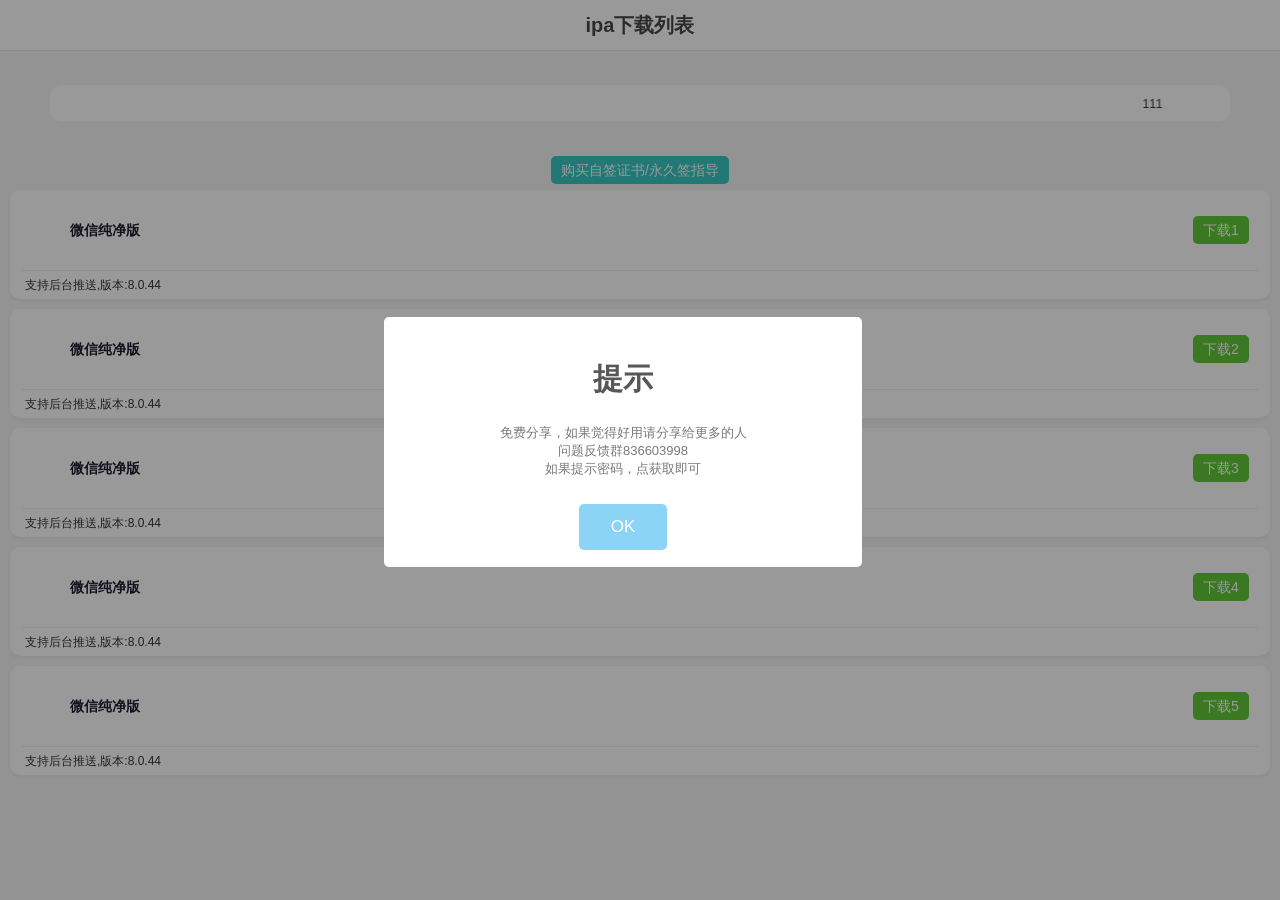
==== commit a2a3d74f: "Update index.html" ====
--- a/v5/index.html
+++ b/v5/index.html
@@ -98,7 +98,7 @@
             <!----> 
            </div> 
            <div class="info-item">
-             支持后台推送
+             支持后台推送,版本:8.0.44
            </div>
           </div>
          </div>
@@ -133,7 +133,7 @@
             <!----> 
            </div> 
            <div class="info-item">
-             支持后台推送
+             支持后台推送,版本:8.0.44
            </div>
           </div>
          </div>
@@ -168,7 +168,7 @@
             <!----> 
            </div> 
            <div class="info-item">
-             支持后台推送
+             支持后台推送,版本:8.0.44
            </div>
           </div>
          </div>
@@ -203,7 +203,7 @@
             <!----> 
            </div> 
            <div class="info-item">
-             支持后台推送
+             支持后台推送,版本:8.0.44
            </div>
           </div>
          </div>
@@ -238,7 +238,7 @@
             <!----> 
            </div> 
            <div class="info-item">
-             支持后台推送
+             支持后台推送,版本:8.0.44
            </div>
           </div>
          </div>
@@ -276,7 +276,7 @@
         <link href="./css/sweetalert.min.css" rel="stylesheet">
         <script src="./js/sweetalert.min.js"></script>
         <script type="text/javascript">
-  swal("提示\n ","免费分享，如果觉得好用请分享给更多的人\n问题反馈群836603998 \n如果提示密码，点获取即可，免费的")
+  swal("提示\n ","免费分享，如果觉得好用请分享给更多的人\n问题反馈群836603998 \n如果提示密码，点获取即可")
         </script>
         <!--网站首页弹窗结束-->
      
@@ -286,4 +286,4 @@
   <script src="./js/js.js"></script> 
       
  </body>
-</html>+</html>
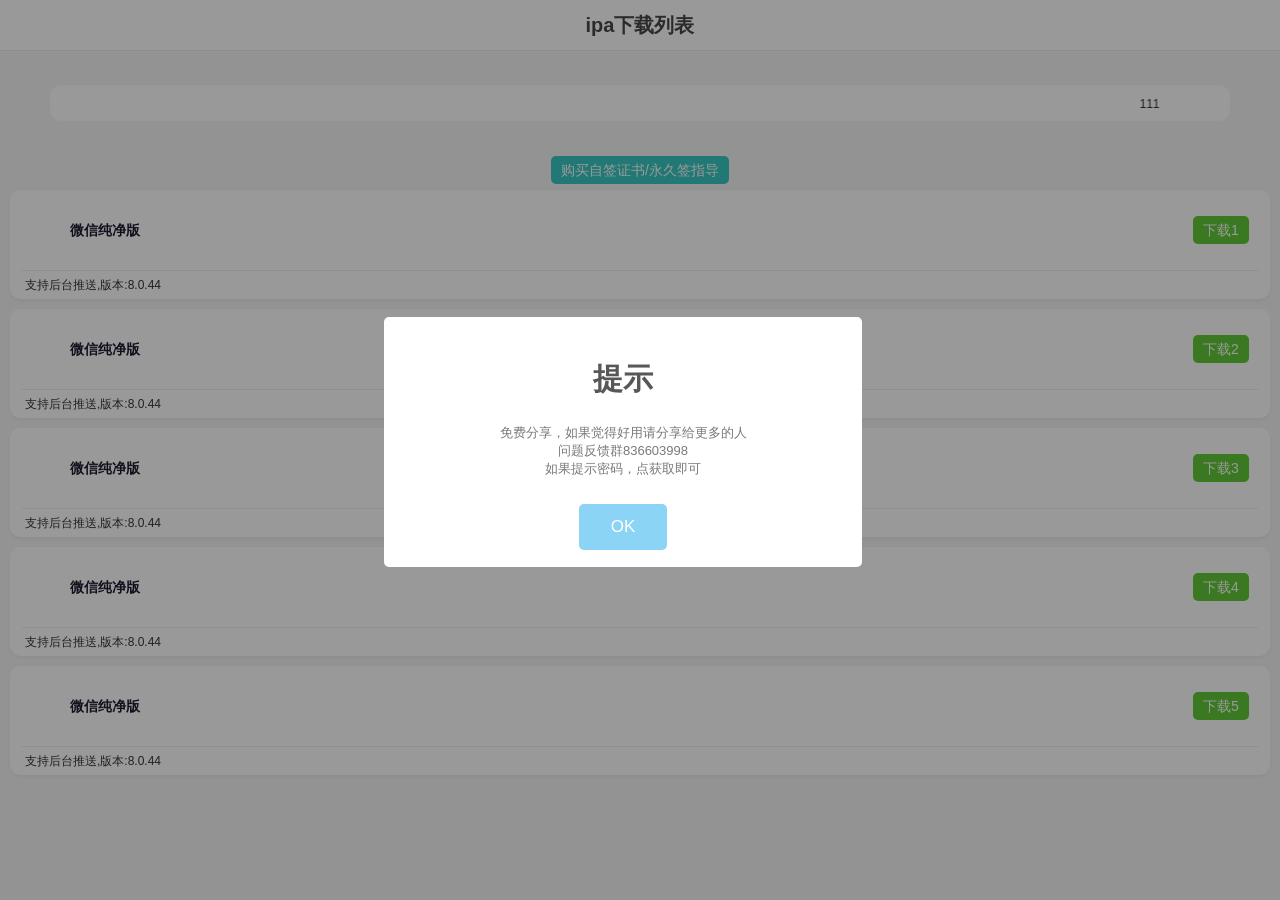
==== commit 936f63f4: "Update index.html" ====
--- a/v5/index.html
+++ b/v5/index.html
@@ -85,7 +85,7 @@
             
           
                </div> 
-          <a href="https://cloud.cydias.top/d/a4/%E5%BE%AE%E4%BF%A1/%E5%BE%AE%E4%BF%A11.ipa"> <button type="button" class="el-button base-button el-button--text primary" style="color:#63c939;" data-v-0b43de5e="">
+          <a href="https://cloud.cydias.top/d/a2/ipa/%E5%BE%AE%E4%BF%A15/%E5%BE%AE%E4%BF%A1_1.ipa"> <button type="button" class="el-button base-button el-button--text primary" style="color:#63c939;" data-v-0b43de5e="">
               <!---->
               <!----> <span>下载1</span> </button> </a>  &nbsp;&nbsp;&nbsp;
          
@@ -120,7 +120,7 @@
             
           
                </div> 
-          <a href="https://cloud.cydias.top/d/a4/%E5%BE%AE%E4%BF%A1/%E5%BE%AE%E4%BF%A12.ipa"> <button type="button" class="el-button base-button el-button--text primary" style="color:#63c939;" data-v-0b43de5e="">
+          <a href="https://cloud.cydias.top/d/a2/ipa/%E5%BE%AE%E4%BF%A15/%E5%BE%AE%E4%BF%A1_2.ipa"> <button type="button" class="el-button base-button el-button--text primary" style="color:#63c939;" data-v-0b43de5e="">
               <!---->
               <!----> <span>下载2</span> </button> </a>  &nbsp;&nbsp;&nbsp;
          
@@ -155,7 +155,7 @@
             
           
                </div> 
-          <a href="https://cloud.cydias.top/d/a4/%E5%BE%AE%E4%BF%A1/%E5%BE%AE%E4%BF%A13.ipa"> <button type="button" class="el-button base-button el-button--text primary" style="color:#63c939;" data-v-0b43de5e="">
+          <a href="https://cloud.cydias.top/d/a2/ipa/%E5%BE%AE%E4%BF%A15/%E5%BE%AE%E4%BF%A1_3.ipa"> <button type="button" class="el-button base-button el-button--text primary" style="color:#63c939;" data-v-0b43de5e="">
               <!---->
               <!----> <span>下载3</span> </button> </a>  &nbsp;&nbsp;&nbsp;
          
@@ -190,7 +190,7 @@
             
           
                </div> 
-          <a href="https://cloud.cydias.top/d/a4/%E5%BE%AE%E4%BF%A1/%E5%BE%AE%E4%BF%A14.ipa"> <button type="button" class="el-button base-button el-button--text primary" style="color:#63c939;" data-v-0b43de5e="">
+          <a href="https://cloud.cydias.top/d/a2/ipa/%E5%BE%AE%E4%BF%A15/%E5%BE%AE%E4%BF%A1_4.ipa"> <button type="button" class="el-button base-button el-button--text primary" style="color:#63c939;" data-v-0b43de5e="">
               <!---->
               <!----> <span>下载4</span> </button> </a>  &nbsp;&nbsp;&nbsp;
          
@@ -225,7 +225,7 @@
             
           
                </div> 
-          <a href="https://cloud.cydias.top/d/a4/%E5%BE%AE%E4%BF%A1/%E5%BE%AE%E4%BF%A15.ipa"> <button type="button" class="el-button base-button el-button--text primary" style="color:#63c939;" data-v-0b43de5e="">
+          <a href="https://cloud.cydias.top/d/a2/ipa/%E5%BE%AE%E4%BF%A15/%E5%BE%AE%E4%BF%A1_5.ipa"> <button type="button" class="el-button base-button el-button--text primary" style="color:#63c939;" data-v-0b43de5e="">
               <!---->
               <!----> <span>下载5</span> </button> </a>  &nbsp;&nbsp;&nbsp;
          
